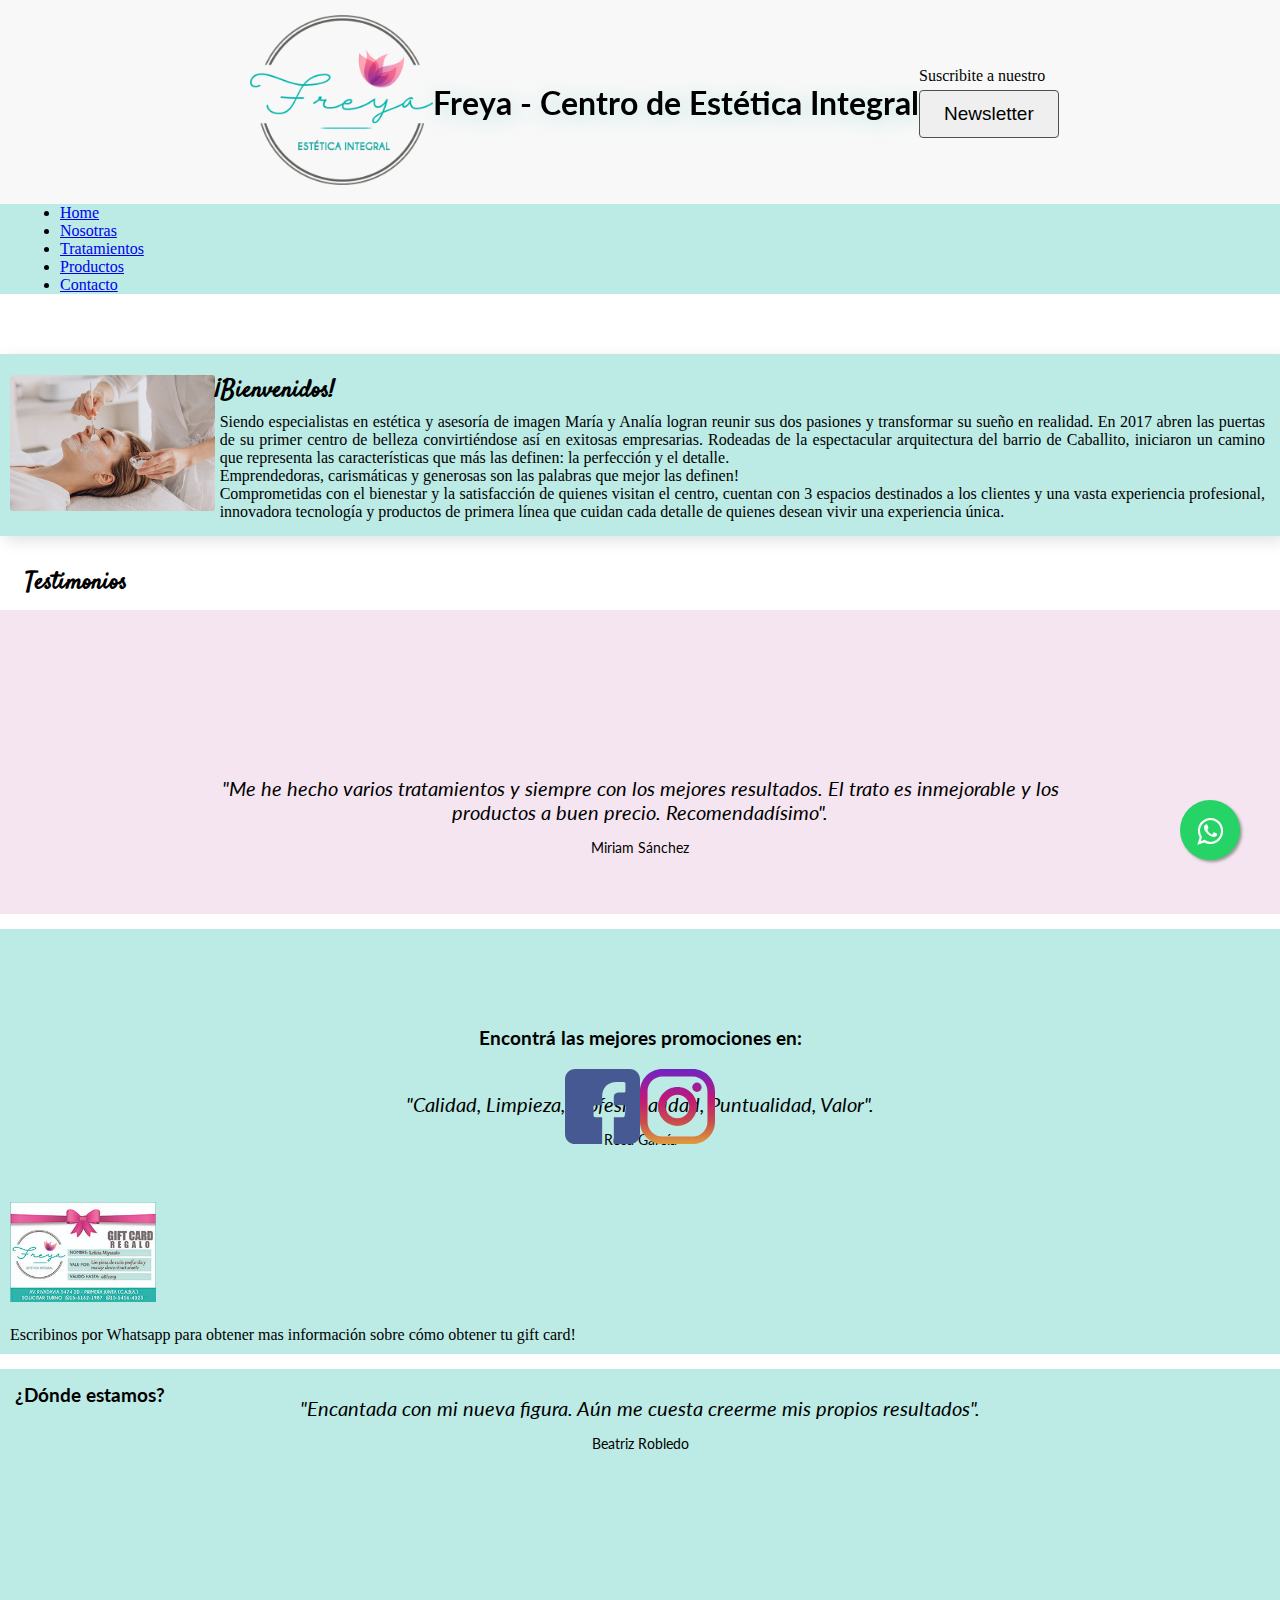
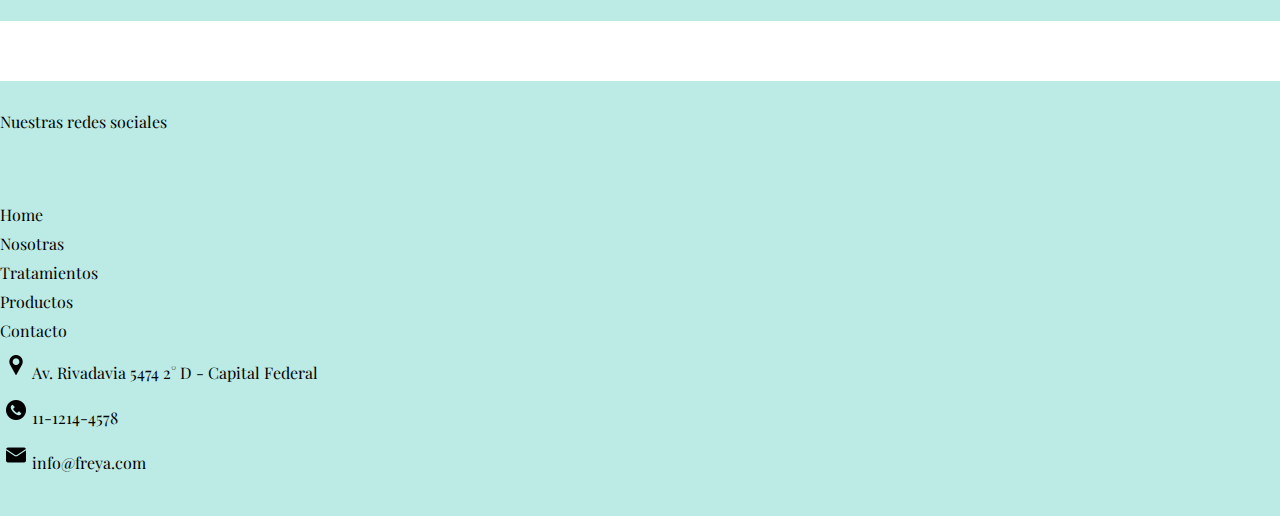
==== index.html @ 0efddba7 "retoques header" ====
<!DOCTYPE html>
<html lang="es">

<head>
    <meta charset="UTF-8">
    <meta http-equiv="X-UA-Compatible" content="IE=edge">
    <meta name="viewport" content="width=device-width, initial-scale=1.0">
    <meta name="description"
        content="Freya es un moderno Centro de Estética Integral, que ofrece tratamientos médicos sin cirugías y la tecnología más avanzada al servicio de la estética junto a un excelente equipo humano. Descuentos Imperdibles! Vení a una Entrevista Sin Cargo!">
    <meta name="keywords"
        content="Freya, cosmetología, cosmiatría, cosmetóloga, cosmiatra, estética, estética integral, piel, piel sana, tratamieto corporal, tratamiento facial, depilación definitiva, caballito, masajes descontracturantes">
    <link rel="stylesheet" href="https://cdnjs.cloudflare.com/ajax/libs/animate.css/4.1.1/animate.min.css"
        integrity="sha512-c42qTSw/wPZ3/5LBzD+Bw5f7bSF2oxou6wEb+I/lqeaKV5FDIfMvvRp772y4jcJLKuGUOpbJMdg/BTl50fJYAw=="
        crossorigin="anonymous" referrerpolicy="no-referrer" />
    <link rel="stylesheet" href="https://cdnjs.cloudflare.com/ajax/libs/font-awesome/6.0.0-beta3/css/all.min.css"
        integrity="sha512-Fo3rlrZj/k7ujTnHg4CGR2D7kSs0v4LLanw2qksYuRlEzO+tcaEPQogQ0KaoGN26/zrn20ImR1DfuLWnOo7aBA=="
        crossorigin="anonymous" referrerpolicy="no-referrer" />
    <link rel="stylesheet" href="https://cdn.jsdelivr.net/npm/bootstrap@4.6.1/dist/css/bootstrap.min.css"
        integrity="sha384-zCbKRCUGaJDkqS1kPbPd7TveP5iyJE0EjAuZQTgFLD2ylzuqKfdKlfG/eSrtxUkn" crossorigin="anonymous">
    <link href="https://unpkg.com/aos@2.3.1/dist/aos.css" rel="stylesheet">
    <link rel="stylesheet" href="./css/estilos_v3.css">
    <title>Freya | Home</title>
    <link rel="shortcut icon" href="./images_v3/logo_freya_mini.png">
</head>

<body>
    <!-- boton whatsapp -->
    <link rel="stylesheet" href="https://maxcdn.bootstrapcdn.com/font-awesome/4.5.0/css/font-awesome.min.css">
    <a href="https://api.whatsapp.com/send?phone=1112144578&text=Enviar%20un%20mensaje%20a%20Freya" class="float"
        target="_blank">
        <i class="fa fa-whatsapp my-float"></i>
    </a>
    <!-- fin boton whatsapp -->

    <!-- INICIO HEADER -->

    <header>
        <div class="container-fluid">
            <div class="row row--header d-flex">
                <div class="col-lg-3 col-md-2 div--logoHeader"><a href="#"><img src="./images_v3/logo_freya.png" alt="logoFreya"
                            class="img--header imgScale--nosotras"></a>
                </div>
                <div class="col-lg-6 col-md-10">
                    <h1 class="h1--header animate__animated animate__fadeInDown">Freya - Centro de Estética Integral
                    </h1>
                </div>

                <div class="col-lg-3 col-md-0 div--newsletter">
                    <p>Suscribite a nuestro </p>
                    <a href="./secciones/contacto_v3.html"><button class="button"> Newsletter</button></a>
                </div>
            </div>
        </div>
    </header>


    <!-- FIN HEADER -->

    <!-- BARRA DE NAVEGACION -->

    <nav class="navbar navbar-expand-md bg-light justify-content-center">
        <ul class="navbar-nav">
            <li class="nav-item">
                <a class="nav-link text-dark" href="#">Home</a>
            </li>
            <li class="nav-item">
                <a class="nav-link text-dark" href="./secciones/nosotras_v3.html">Nosotras</a>
            </li>
            <li class="nav-item">
                <a class="nav-link text-dark" href="./secciones/tratamientos_v3.html">Tratamientos</a>
            </li>
            <li class="nav-item">
                <a class="nav-link text-dark" href="./secciones/productos_v3.html">Productos</a>
            </li>
            <li class="nav-item">
                <a class="nav-link text-dark" href="./secciones/contacto_v3.html">Contacto</a>
            </li>
        </ul>
    </nav>

    <!-- FIN BARRA DE NAVEGACION -->



    <!-- CUERPO PRINCIPAL -->
    <main>

        <!-- BIEVENIDOS -->
        <section>
            <div class="container">
                <div class="row row--bienvenidos">
                    <div class="col-lg-6 col-md-12">
                        <img src="./images_v3/foto01.jpg" alt="Bienvenidos"
                            class="img--bienvenidos .img-fluid imgScale--nosotras">
                    </div>

                    <div class="col-lg-6 col-md-12 p--bienvenidos">
                        <h2
                            class="tituloBienvenidos h2--cursive animate__animated animate__bounceInRight animate__delay-0.5s">
                            ¡Bienvenidos!</h2>

                        <aside class="textoBienvenidos">
                            <p> Siendo especialistas en estética y asesoría de imagen María y Analía logran reunir sus
                                dos
                                pasiones y transformar su sueño en realidad. En 2017 abren las puertas de su primer
                                centro
                                de belleza convirtiéndose así en exitosas empresarias. Rodeadas de la espectacular
                                arquitectura del barrio de Caballito, iniciaron un camino que representa las
                                características
                                que más las definen: la perfección y el detalle.</p>

                            <p>Emprendedoras, carismáticas y generosas son las palabras que mejor las definen!</p>

                            <p>Comprometidas con el bienestar y la satisfacción de quienes visitan el centro, cuentan
                                con 3
                                espacios destinados a los clientes y una vasta experiencia profesional, innovadora
                                tecnología y productos de primera línea que cuidan cada detalle de quienes desean vivir
                                una
                                experiencia única.</p>
                            </p>
                        </aside>

                    </div>

                </div>
            </div>
        </section>
        <!-- FIN BIEVENIDOS -->


        <!-- TESTIMOIOS -->
        <section>
            <div class="container">
                <div class="row rowTestimonios">
                    <h2 class="h2--testimonios h2--cursive col-lg-12 col-md-12">Testimonios</h2>

                    <div class="slideTestimonios col-lg-12 col-md-12">
                        <div id="demo" class="carousel slide" data-ride="carousel">

                            <!-- Indicators -->
                            <ul class="carousel-indicators">
                                <li data-target="#demo" data-slide-to="0" class="active"></li>
                                <li data-target="#demo" data-slide-to="1"></li>
                                <li data-target="#demo" data-slide-to="2"></li>
                            </ul>

                            <!-- The slideshow -->
                            <div class="carousel-inner">
                                <div class="carousel-item active">

                                    <p class="p--testimonios">"Me he hecho varios tratamientos y siempre con los mejores
                                        resultados. El trato es inmejorable y los productos a buen precio.
                                        Recomendadísimo".

                                        <span class="nombres--testimonios">Miriam Sánchez</span>

                                    </p>


                                </div>

                                <div class="carousel-item">

                                    <p class="p--testimonios">"Calidad, Limpieza, Profesionalidad, Puntualidad, Valor".

                                        <span class="nombres--testimonios">Rosa García</span>
                                    </p>

                                </div>


                                <div class="carousel-item">

                                    <p class="p--testimonios">"Encantada con mi nueva figura. Aún me cuesta creerme mis
                                        propios resultados".
                                        <span class="nombres--testimonios">Beatriz Robledo</span>
                                    </p>
                                </div>
                            </div>

                            <!-- Left and right controls -->
                            <a class="carousel-control-prev" href="#demo" data-slide="prev">
                                <span class="carousel-control-prev-icon"></span>
                            </a>
                            <a class="carousel-control-next" href="#demo" data-slide="next">
                                <span class="carousel-control-next-icon"></span>
                            </a>

                        </div>

                    </div>
                </div>

            </div>
        </section>
        <!-- FIN TESTIMOIOS -->

        <!-- DESCUENTOS -->
        <section>
            <div class="container container--descuentos">
                <div class="row row--descuentos">
                    <div class="col-lg-6 col-md-12 div--descuentos">
                        <h2 class="centrado h2--cursive" data-aos="flip-left" data-aos-easing="ease-in-sine">¡Descuentos
                            imperdibles
                            <br> pagando en efectivo!</h2>
                        <h3 class="centrado">Encontrá las mejores promociones en:</h3>

                        <section class="seccion__img--descuentos">
                            <a href="https://www.facebook.com/Freya-Est%C3%A9tica-Integral-213702169461942"
                                target="_blanck" class="mx-auto d-block">

                                <img src="./images_v3/facebook.svg" alt="Facebook Freya"
                                    class="img--redes mx-auto d-block imgScale--nosotras">
                            </a>
                            <a href="https://instagram.com/freya.estetica.integral?utm_medium=copy_link"
                                target="_blanck" class="mx-auto d-block">

                                <img src="./images_v3/instagram.svg" alt="Instagram Freya"
                                    class="img--redes mx-auto d-block imgScale--nosotras">
                            </a>
                        </section>
                    </div>

                    <div class="col-lg-6 col-md-12 div--giftCard">
                        <h2 class="centrado h2--cursive" data-aos="flip-right" data-aos-easing="ease-in-sine"
                            data-aos-offset="500">
                            Adquirí tu Gift Card</h2>
                        <img src="./images_v3/gift-card.jpg" alt="Gift Card" class="giftCard mx-auto d-block imgScale">
                        <p>Escribinos por Whatsapp para obtener mas información sobre cómo obtener tu gift card!</p>

                    </div>
                </div>
            </div>
        </section>
        <!-- FIN DESCUENTOS -->





        <!-- MAPA -->
        <section>
            <div class="container container--descuentos container--mapa">
                <div class="row">
                    <div class="col-lg-12 col-md-12">
                        <h3 class="mapa__h3">¿Dónde estamos?</h3>
                        <section class="seccion--mapa">
                            <iframe
                                src="https://www.google.com/maps/embed?pb=!1m18!1m12!1m3!1d3283.326000641964!2d-58.44445518423652!3d-34.62120116593148!2m3!1f0!2f0!3f0!3m2!1i1024!2i768!4f13.1!3m3!1m2!1s0x95bcca38e80c68c3%3A0x10d987287b70680a!2sRivadavia%205474%2C%20C1424%20CABA!5e0!3m2!1ses!2sar!4v1637786481972!5m2!1ses!2sar"
                                width="1300" height="200" style="border:0;" allowfullscreen="" loading="lazy"
                                class="seccion__mapa"></iframe>
                        </section>

                    </div>
                </div>
            </div>
        </section>
        <!-- FIN MAPA -->


    </main>


    <!-- FIN CUERPO PRINCIPAL -->


    <!-- FOOTER -->

    <footer>
        <div class="container footer">
            <div class="row justify-content-center">
                <div class="col-lg-4 col-md-12 footer__div--marginBottom">
                    <p p class="footer__p">Nuestras redes sociales</p>
                    <div class="footer__div footer__div--redes">

                        <a href="https://www.facebook.com/Freya-Est%C3%A9tica-Integral-213702169461942"
                            target="_blanck">
                            <i class="fab fa-facebook-square imgScale--nosotras iconoFacebook"></i>

                        </a>


                        <a href="https://instagram.com/freya.estetica.integral?utm_medium=copy_link" target="_blanck">
                            <i class="fab fa-instagram-square imgScale--nosotras"></i>

                        </a>

                    </div>

                </div>

                <div class="col-lg-4 col-md-12 footer__div footer__div--marginBottom">
                    <nav id="navSecundaria">
                        <ul class="footer__ul">
                            <li><a href="#" class="footer__a footer__p">Home</a></li>
                            <li><a href="./secciones/nosotras_v3.html" class="footer__a footer__p">Nosotras</a></li>
                            <li><a href="./secciones/tratamientos_v3.html" class="footer__a footer__p">Tratamientos</a>
                            </li>
                            <li><a href="./secciones/productos_v3.html" class="footer__a footer__p">Productos</a></li>
                            <li><a href="./secciones/contacto_v3.html" class="footer__a footer__p">Contacto</a></li>
                        </ul>
                    </nav>
                </div>

                <div class="col-lg-4 col-md-12">
                    <table class="footer__tablaContacto">

                        <tr>
                            <td>
                                <img src="./images_v3/pin.png" alt="Dirección Freya" class="footer__img">
                            </td>
                            <td>
                                <a href="https://www.google.com/maps/place/Av.+Rivadavia+5474,+C1424+CABA/@-34.621206,-58.442266,15z/data=!4m5!3m4!1s0x95bcca38e80c68c3:0x10d987287b70680a!8m2!3d-34.6212056!4d-58.4422665?hl=es"
                                    target="_blanck">
                                    <p class="footer__p">Av. Rivadavia 5474 2° D - Capital Federal</p>
                                </a>
                            </td>

                        </tr>

                        <tr>
                            <td>
                                <img src="./images_v3/phone-call.png" alt="Teléfono Freya" class="footer__img">
                            </td>
                            <td>
                                <a href="https://api.whatsapp.com/send?phone=1112144578&text=Enviar%20un%20mensaje%20a%20Freya"
                                    target="_blanck">
                                    <p class="footer__p">11-1214-4578</p>
                                </a>
                            </td>
                        </tr>

                        <tr>
                            <td><img src="./images_v3/email.png" alt="Email Freya" class="footer__img"></td>
                            <td>
                                <a href="mailto:info@freya.com">
                                    <p class="footer__p">info@freya.com</p>
                                </a>
                            </td>
                        </tr>

                    </table>
                </div>
            </div>
        </div>
    </footer>

    <!-- FIN FOOTER -->

    <!-- AOS -->
    <script src="https://unpkg.com/aos@2.3.1/dist/aos.js"></script>
    <script>
        AOS.init();
    </script>
    <!-- fin AOS -->

    <!-- Bootstrap -->
    <script src="https://cdn.jsdelivr.net/npm/jquery@3.5.1/dist/jquery.slim.min.js"
        integrity="sha384-DfXdz2htPH0lsSSs5nCTpuj/zy4C+OGpamoFVy38MVBnE+IbbVYUew+OrCXaRkfj" crossorigin="anonymous">
    </script>
    <script src="https://cdn.jsdelivr.net/npm/popper.js@1.16.1/dist/umd/popper.min.js"
        integrity="sha384-9/reFTGAW83EW2RDu2S0VKaIzap3H66lZH81PoYlFhbGU+6BZp6G7niu735Sk7lN" crossorigin="anonymous">
    </script>
    <script src="https://cdn.jsdelivr.net/npm/bootstrap@4.6.1/dist/js/bootstrap.min.js"
        integrity="sha384-VHvPCCyXqtD5DqJeNxl2dtTyhF78xXNXdkwX1CZeRusQfRKp+tA7hAShOK/B/fQ2" crossorigin="anonymous">
    </script>
    <!-- fin Bootstrap -->




</body>

</html>
---- css/estilos_v3.css ----
@import url("https://fonts.googleapis.com/css2?family=Lato:wght@300&display=swap");
/* font-family: 'Lato', sans-serif; */
@import url("https://fonts.googleapis.com/css2?family=Satisfy&display=swap");
/* font-family: 'Satisfy', cursive; */
@import url("https://fonts.googleapis.com/css2?family=Playfair+Display&display=swap");
/* font-family: 'Playfair Display', serif; */
* {
  margin: 0;
  padding: 0;
  box-sizing: border-box;
}

/* inicio main */
.h2--cursive {
  font-family: "Satisfy", cursive;
}

.h2--lato {
  font-family: "Lato", sans-serif;
}

.h3--lato {
  font-family: "Lato", sans-serif;
}

.h2--testimonios {
  margin-top: 15px;
  margin-left: auto;
  margin-right: auto;
  margin-bottom: 0;
  padding: 10px 25px;
}

.centrado {
  text-align: center;
}

h3 {
  font-family: "Lato", sans-serif;
}

.mapa__h3 {
  font-family: "Lato", sans-serif;
}

.img--bienvenidos {
  width: 500px;
  height: auto;
  border-radius: 3px;
  max-width: 100%;
}

.seccion__img--descuentos {
  display: flex;
  flex-direction: row;
  flex-wrap: wrap;
  justify-content: center;
}

.img--redes {
  width: 75px;
}

.row--bienvenidos {
  display: flex;
  align-items: center;
  margin-top: 60px;
  margin-bottom: 20px;
  background-color: #34bfb154;
  padding: 10px;
  box-shadow: 5px 5px 15px rgba(0, 0, 0, 0.116);
}

.row--nosotras {
  background-image: linear-gradient(to bottom, #f5e5f0, #f6ecf5, #f8f3fa, #fbf9fd, #ffffff);
  margin-top: 35px;
  margin-bottom: 65px;
  display: flex;
  align-items: center;
  padding: 20px;
  box-shadow: 5px 5px 15px rgba(0, 0, 0, 0.116);
}

.h2--nosotras {
  margin-top: 50px;
}

.h2--trat {
  margin-top: 20px;
}

.p--bienvenidos {
  text-align: justify;
  /* padding: 15px; */
}

.textoBienvenidos {
  padding: 5px;
}

.tituloBienvenidos {
  margin-top: 10px;
}

.p--testimonios {
  text-align: center;
  font-family: "Lato", sans-serif;
  font-style: italic;
  font-size: 20px;
  height: 304px;
  display: flex;
  flex-direction: column;
  align-items: center;
  justify-content: center;
  padding-left: 15%;
  padding-right: 15%;
}

.nombres--testimonios {
  font-size: 14px;
  font-style: normal;
  text-align: center;
  margin-top: 15px;
}

.card--tratamientos {
  margin: 35px;
  background-image: linear-gradient(to bottom, #f5e5f0, #f6ecf5, #f8f3fa, #fbf9fd, #ffffff);
}

.row--tratamientos {
  margin-bottom: 50px;
}

.card-text {
  text-align: justify;
}

.card-img-top {
  padding-top: 15px;
}

.img--nosotras {
  display: flex;
  justify-content: center;
  align-items: center;
  width: 80% !important;
  height: auto;
}

.p--nosotras {
  display: flex;
  flex-direction: column;
}

.p--nosotras span {
  font-weight: bold;
  font-size: 18px;
}

/* fin main */
/* ANIMACION DE IMAGENES */
.imgScale {
  transition: 1s;
}

.imgScale:hover {
  transform: scale(1.5);
  animation-timing-function: ease-in-out;
}

.imgScale--nosotras {
  transition: 0.3s;
}

.imgScale--nosotras:hover {
  transform: scale(1.06);
  animation-timing-function: ease-in-out;
}

/* FIN ANIMACION DE IMAGENES */
/* CAROUSEL */
.slideTestimonios {
  background-color: #f5e5f0;
  height: 304px;
}

.carousel-control-prev-icon {
  background-image: url("data:image/svg+xml,%3csvg xmlns='http://www.w3.org/2000/svg' fill='%23000' width='8' height='8' viewBox='0 0 8 8'%3e%3cpath d='M5.25 0l-4 4 4 4 1.5-1.5L4.25 4l2.5-2.5L5.25 0z'/%3e%3c/svg%3e");
}

.carousel-control-next-icon {
  background-image: url("data:image/svg+xml,%3csvg xmlns='http://www.w3.org/2000/svg' fill='%23000' width='8' height='8' viewBox='0 0 8 8'%3e%3cpath d='M2.75 0l-1.5 1.5L3.75 4l-2.5 2.5L2.75 8l4-4-4-4z'/%3e%3c/svg%3e");
}

/* FIN CAROUSEL */
/* descuentos */
.giftCard {
  height: 100px;
  background-size: cover;
}

.div--giftCard p {
  margin-top: 20px;
}

.div--descuentos h3 {
  margin-bottom: 20px;
}

.container--descuentos {
  background-color: #34bfb154;
  padding: 10px;
  margin-top: 15px;
}

.container--descuentos h2 {
  padding: 10px;
}

/* fin descuentos */
/* inicio footer */
#navSecundaria {
  background-color: rgba(255, 235, 205, 0);
}

.footer__ul li {
  margin-bottom: 8px;
}

.footer__ul {
  list-style: none;
}

.footer__a {
  color: black;
  text-decoration: none;
}

.footer__a:hover {
  color: blue;
  text-decoration: none;
}

.footer__a:active {
  color: #570257;
}

.footer__img {
  width: 20px;
  display: block;
  margin: 4px;
}

.footer__tablaContacto tr td img {
  padding-bottom: 15px;
}

.footer__tablaContacto tr td a {
  text-decoration: none;
  color: black;
}

.footer__tablaContacto tr td a :hover {
  color: blue;
}

.footer__div--redes {
  margin-bottom: 25px;
}

footer {
  background-color: #34bfb154;
  padding-top: 30px;
  padding-bottom: 30px;
}

.footer__p {
  font-family: "Playfair Display", serif;
}

.footer__div--redes {
  display: flex;
  flex-direction: row;
  justify-content: left;
}

.footer__div--redes a {
  text-decoration: none;
}

.footer__div--redes a :hover {
  text-decoration: none;
}

.footer__div--redes i {
  font-size: 40px;
}

.fa-facebook-square {
  color: #333;
}

.fa-instagram-square {
  color: #333;
}

.iconoFacebook {
  margin-right: 20px;
}

/* fin footer */
/* formulario */
form {
  background-color: rgba(27, 155, 172, 0.185);
  border: 1px solid black;
  margin: 15px;
  padding: 10px;
  box-shadow: 5px 5px 15px rgba(0, 0, 0, 0.116);
  margin-top: 35px;
  margin-bottom: 60px;
}

legend {
  font-family: "Lato", sans-serif;
  padding: 10px;
}

textarea {
  width: 90%;
  margin: 10px;
  padding: 10px;
  font-size: 14px;
}

.input {
  margin: 10px;
  padding: 10px;
  border: 1px solid black;
  border-radius: 5px;
  font-size: 14px;
}

.label {
  margin-left: 10px;
  font-family: "Lato", sans-serif;
}

.img--nosotras {
  border-radius: 3px;
  width: 200px;
  height: auto;
  margin-bottom: 10px;
  margin-left: auto;
}

.articulo--nosotras {
  display: flex;
  flex-direction: column;
  text-align: center;
  margin-left: auto;
}

.articulo__pComun--nosotras {
  width: 100%;
  /* margin-left: 5%; */
  margin-top: 15px;
  margin-bottom: 50px;
}

.legendFormulario {
  font-weight: bold;
}

/* fin formulario */
/* inicio header */
.img--header {
  height: 200px;
  margin-left: 250px;
  padding-top: 15px;
  padding-bottom: 15px;
}

.h1--header {
  color: black;
  font-family: "Lato", sans-serif;
  font-weight: bold;
  text-align: left;
  filter: drop-shadow(3px 3px 10px #34bfb154);
}

.row--header {
  display: flex;
  flex-direction: row;
  align-items: center;
  flex-wrap: wrap;
}

header {
  background-color: #f8f8f8;
}

.div--newsletter p {
  margin-bottom: 5px;
}

/* fin header */
/* mapa */
.seccion--mapa {
  display: flex;
  gap: 20px;
  justify-content: space-between;
}

.container--mapa {
  padding: 15px 15px;
  margin-bottom: 60px;
}

/* fin mapa */
/* inicio menu de navegacion */
.navbar {
  background-color: #34bfb154 !important;
}

.navbar ul li {
  margin-left: 60px;
  margin-right: 60px;
}

.nav-item a:hover {
  color: blue !important;
}

/* fin menu de navegacion */
.button {
  display: inline-block;
  padding: 12px 24px;
  border: 1px solid #4f4f4f;
  border-radius: 4px;
  transition: all 0.2s ease-in;
  position: relative;
  overflow: hidden;
  font-size: 19px;
  color: black;
  z-index: 1;
}

.button:before {
  content: "";
  position: absolute;
  left: 50%;
  transform: translateX(-50%) scaleY(1) scaleX(1.25);
  top: 100%;
  width: 140%;
  height: 180%;
  background-color: rgba(0, 0, 0, 0.05);
  border-radius: 50%;
  display: block;
  transition: all 0.5s 0.1s cubic-bezier(0.55, 0, 0.1, 1);
  z-index: -1;
}

.button:after {
  content: "";
  position: absolute;
  left: 55%;
  transform: translateX(-50%) scaleY(1) scaleX(1.45);
  top: 180%;
  width: 160%;
  height: 190%;
  background-color: #34bfb154;
  border-radius: 50%;
  display: block;
  transition: all 0.5s 0.1s cubic-bezier(0.55, 0, 0.1, 1);
  z-index: -1;
}

.button:hover {
  color: #ffffff;
  border: 1px solid #34bfb154;
}

.button:hover:before {
  top: -35%;
  background-color: #34bfb154;
  transform: translateX(-50%) scaleY(1.3) scaleX(0.8);
}

.button:hover:after {
  top: -45%;
  background-color: #34bfb154;
  transform: translateX(-50%) scaleY(1.3) scaleX(0.8);
}

.float {
  position: fixed;
  width: 60px;
  height: 60px;
  bottom: 40px;
  right: 40px;
  background-color: #25d366;
  color: #FFF;
  border-radius: 50px;
  text-align: center;
  font-size: 30px;
  box-shadow: 2px 2px 3px #999;
  z-index: 100;
}

.float:hover {
  text-decoration: none;
  color: #25d366;
  background-color: #fff;
}

.my-float {
  margin-top: 16px;
}

.row--productos {
  margin-top: 30px;
  margin-bottom: 60px;
}

.row--productos .card {
  box-shadow: rgba(0, 0, 0, 0.4) 0px 2px 4px, rgba(0, 0, 0, 0.3) 0px 7px 13px -3px, rgba(0, 0, 0, 0.2) 0px -3px 0px inset;
}

.cardTitle--productos {
  font-size: 18px;
}

.h3--productos {
  margin-top: 20px;
}

.btn-primary {
  background-color: #f5e5f0;
  color: black;
  border: 1px solid #2b2a2a;
}

.btn-primary:hover, .btn-primary:focus, .btn-primary:active, .btn-primary.active, .open > .dropdown-toggle.btn-primary {
  color: #fff;
  background-color: #05aeb4;
  border-color: #285e8e;
}

.card-text1 {
  margin-bottom: 3px;
}

video {
  width: 420px;
  margin-top: 10px;
  margin-bottom: 30px;
  padding: 10px 10px;
  border: 1px solid black;
  border-radius: 3px;
  box-shadow: 5px 5px 15px rgba(0, 0, 0, 0.116);
}

.h2--productos {
  margin-right: 35px;
  padding-top: 20px;
  margin-top: 35px;
}

.marginKit {
  margin-bottom: 27px;
}

.tituloProductos {
  background-image: linear-gradient(to bottom, #f5e5f0, #f6ecf5, #f8f3fa, #fbf9fd, #ffffff);
  margin-top: 60px;
  margin-bottom: 35px;
  align-items: center;
  padding: 20px;
  box-shadow: 5px 5px 15px rgba(0, 0, 0, 0.116);
}

.div--tituloProductos {
  display: flex;
  flex-direction: row;
  justify-content: center;
  align-items: center;
  align-items: center;
  gap: 40px;
}

.div--tituloProductos h2 {
  padding-top: 15px;
}

.div--velaSlim {
  display: flex;
  flex-wrap: wrap;
  justify-content: center;
  width: auto;
  height: auto;
  background-image: url(../images_v3/fondoStars.svg);
}

.img--vela {
  max-width: 75%;
  height: auto;
  margin-top: 30px;
  margin-bottom: 40px;
  padding: 8px;
  border: 1px solid #7ecfc9;
  border-radius: 3px;
}

.card--vela {
  width: 500px;
  height: 400px;
  border-radius: 10px;
  background: linear-gradient(to bottom, #f5e5f0, #f6ecf5, #f8f3fa, #fbf9fd, #ffffff);
  box-shadow: 5px 5px 15px rgba(0, 0, 0, 0.116);
  margin-bottom: 10px;
}

.row-velaSlim {
  margin-bottom: 50px;
}

.velaslimplus {
  font-family: "Satisfy", cursive;
}

@media (max-width: 768px) {
  .navbar-expand-md ul li a {
    text-align: center;
  }

  .tituloBienvenidos {
    margin-top: 30px;
  }

  .div--giftCard {
    border-top: 1px dotted #999;
    padding-top: 30px;
  }

  .div--descuentos {
    padding-bottom: 30px;
  }

  header h1 {
    padding-bottom: 15px;
    font-size: 25px;
  }

  .img--header {
    margin-left: auto;
    height: 150px;
    padding-top: 30px;
  }

  .caja--logoFormulaBustos {
    justify-content: center;
  }

  .row--envios div {
    margin-bottom: 10px;
  }

  .iconoFacebook {
    margin-right: 10px;
  }

  .button,
.button:before,
.button:after,
.button:hover,
.button:hover:before,
.button:hover:after {
    margin-bottom: 10px;
    font-size: 16px;
  }

  .div--newsletter p {
    margin-bottom: 3px;
  }

  .card--mobile {
    margin-bottom: 25px;
  }

  video {
    width: 320px;
  }

  .h3--productos {
    margin-left: 10px;
  }

  .img--labo {
    margin-top: 10px;
  }

  .div--tituloProductos {
    display: flex;
    flex-direction: column;
    justify-content: center;
    text-align: center;
    flex-wrap: wrap;
    gap: 5px;
  }

  .row--productos {
    margin-bottom: 15px;
  }

  .div--velaSlim {
    display: flex;
    flex-wrap: wrap;
    background-size: cover;
  }

  .img--vela {
    max-width: 90%;
    height: auto;
  }

  .row--tratamientos {
    margin-bottom: 10px;
  }

  .footer__div--marginBottom {
    margin-bottom: 25px;
  }

  .row--header {
    display: flex;
    flex-direction: row;
    align-items: center;
    flex-wrap: nowrap;
  }

  .h1--header {
    font-size: 1.5rem;
    padding-top: 20px;
    text-align: left;
  }

  .img--header {
    height: 120px;
    margin-left: 20px;
    padding-top: 15px;
    padding-bottom: 15px;
  }

  .div--newsletter {
    display: none;
  }

  .div--logoHeader {
    width: 50%;
  }
}

/*# sourceMappingURL=estilos_v3.css.map */
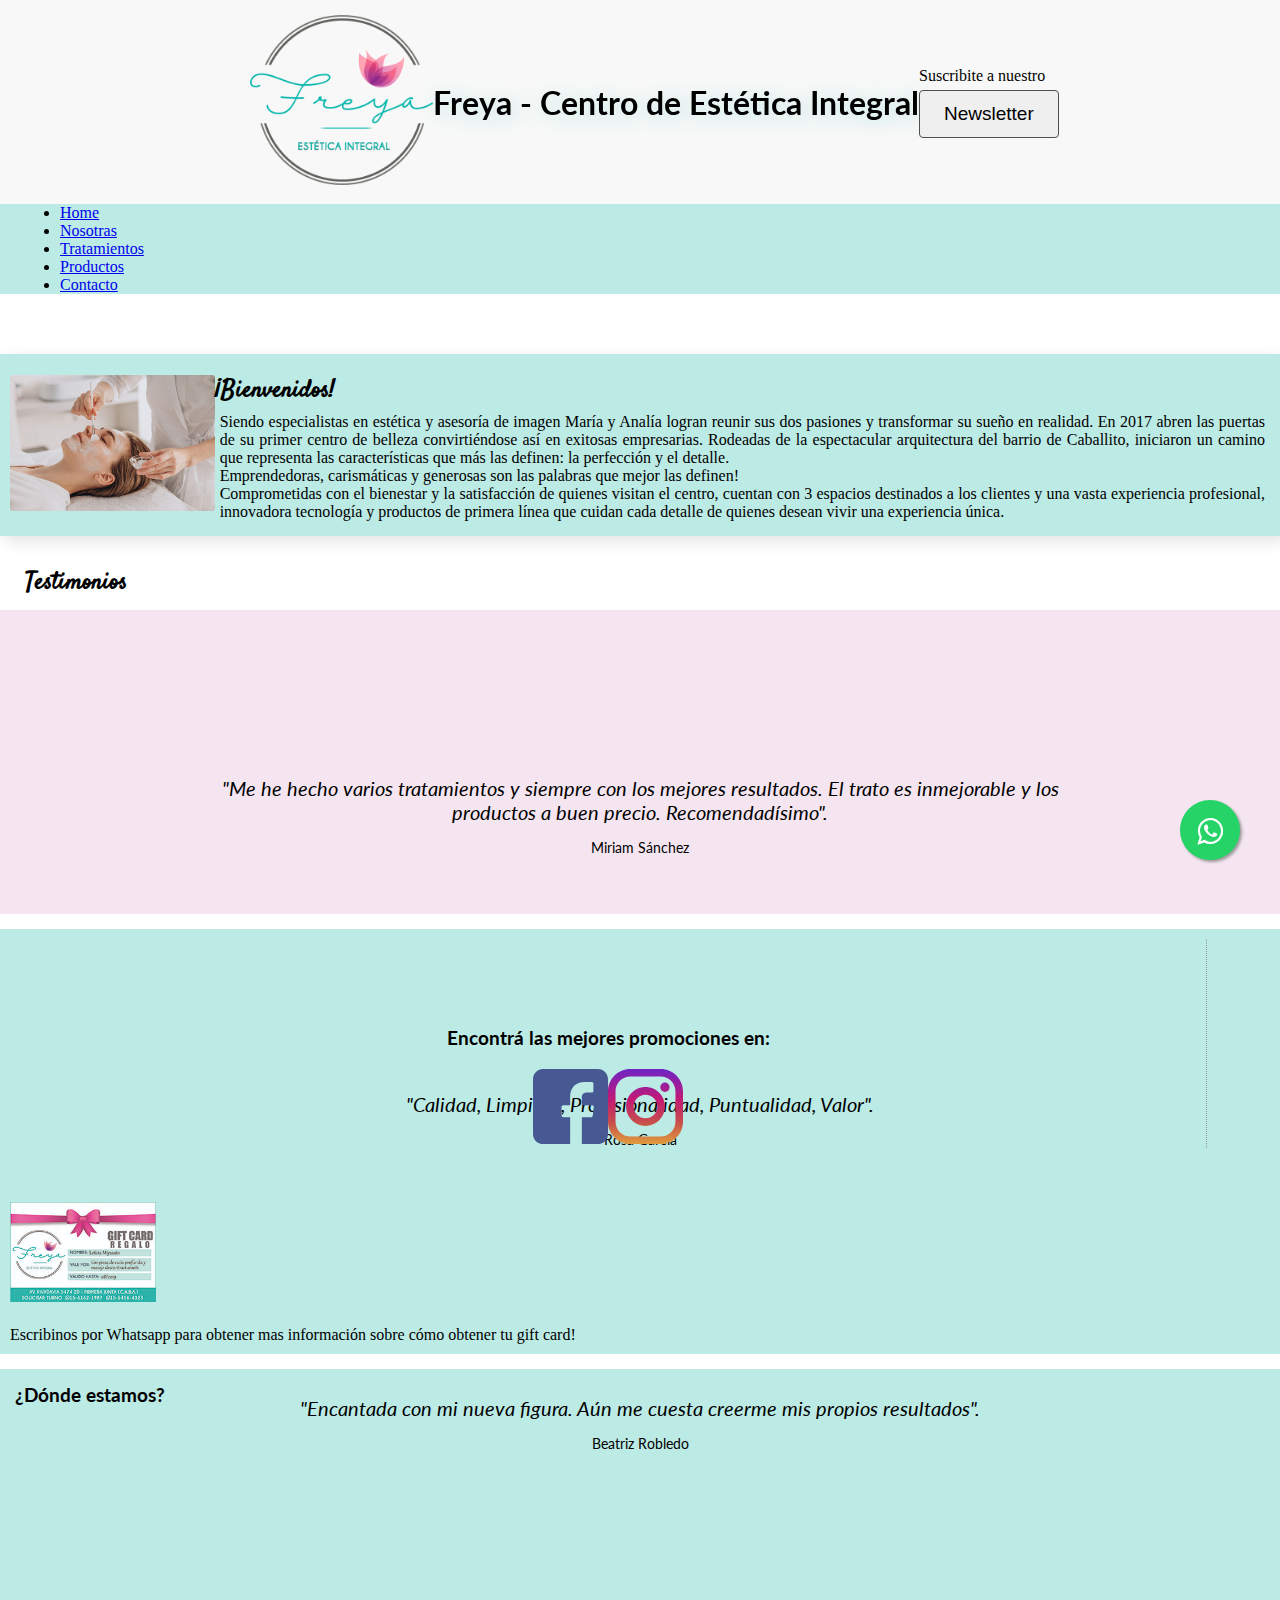
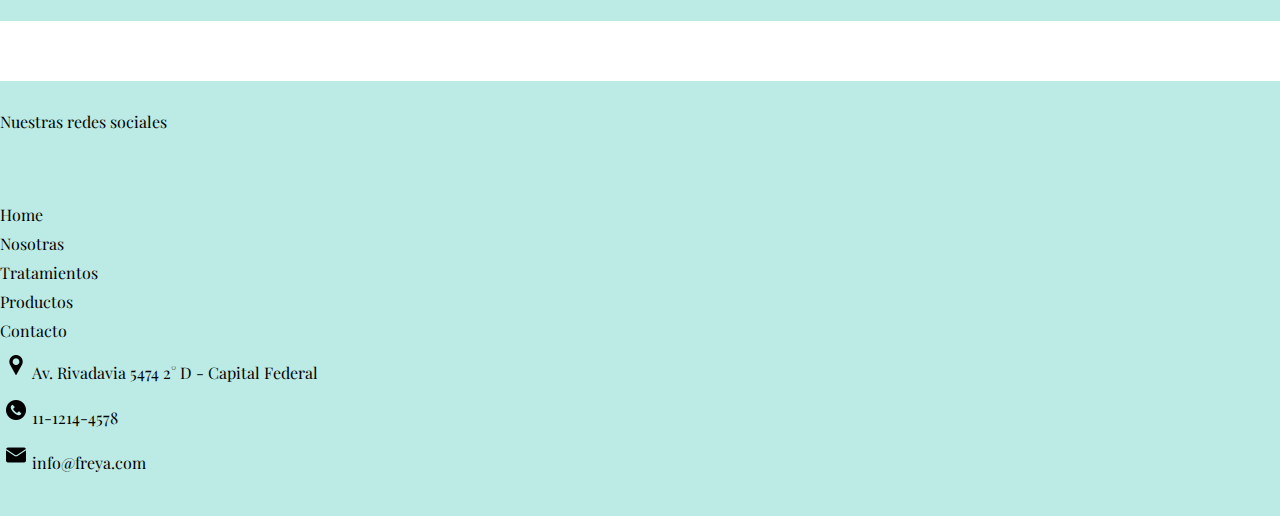
==== commit 96648d88: "cartel de pago y envio" ====
--- a/index.html
+++ b/index.html
@@ -37,8 +37,8 @@
     <header>
         <div class="container-fluid">
             <div class="row row--header d-flex">
-                <div class="col-lg-3 col-md-2 div--logoHeader"><a href="#"><img src="./images_v3/logo_freya.png" alt="logoFreya"
-                            class="img--header imgScale--nosotras"></a>
+                <div class="col-lg-3 col-md-2 div--logoHeader"><a href="#"><img src="./images_v3/logo_freya.png"
+                            alt="logoFreya" class="img--header imgScale--nosotras"></a>
                 </div>
                 <div class="col-lg-6 col-md-10">
                     <h1 class="h1--header animate__animated animate__fadeInDown">Freya - Centro de Estética Integral
@@ -117,7 +117,6 @@
                                 tecnología y productos de primera línea que cuidan cada detalle de quienes desean vivir
                                 una
                                 experiencia única.</p>
-                            </p>
                         </aside>
 
                     </div>
@@ -197,8 +196,8 @@
 
         <!-- DESCUENTOS -->
         <section>
-            <div class="container container--descuentos">
-                <div class="row row--descuentos">
+            <div class="container container--descuentos d-flex justify-content-center">
+                <div class="row row--descuentos d-flex justify-content-center">
                     <div class="col-lg-6 col-md-12 div--descuentos">
                         <h2 class="centrado h2--cursive" data-aos="flip-left" data-aos-easing="ease-in-sine">¡Descuentos
                             imperdibles
--- a/css/estilos_v3.css
+++ b/css/estilos_v3.css
@@ -61,6 +61,10 @@
   width: 75px;
 }
 
+.row--descuentos {
+  width: 95%;
+}
+
 .row--bienvenidos {
   display: flex;
   align-items: center;
@@ -132,6 +136,34 @@
   margin-bottom: 50px;
 }
 
+.card--vela {
+  flex-direction: column;
+  justify-content: center;
+  align-items: center;
+}
+
+.card--vela ol {
+  padding: 0 10%;
+}
+
+.tratamientos__titulos--cardVela {
+  display: flex;
+  flex-direction: row;
+  align-items: center;
+  flex-wrap: wrap;
+  justify-content: center;
+  margin-top: 10px;
+}
+
+.tratamientos__titulos--cardVela p {
+  margin-top: 10px;
+  margin-left: 10px;
+}
+
+.card--vela ol {
+  margin-top: 20px;
+}
+
 .card-text {
   text-align: justify;
 }
@@ -202,6 +234,10 @@
 
 .div--giftCard p {
   margin-top: 20px;
+}
+
+.div--descuentos {
+  border-right: 1px dotted #999;
 }
 
 .div--descuentos h3 {
@@ -593,13 +629,42 @@
   padding-top: 15px;
 }
 
+.div--pagoEnvio {
+  display: flex;
+  justify-content: center;
+}
+
+.formasPagoEnvio {
+  font-size: 18px;
+  font-weight: bold;
+  margin-top: 55px;
+  text-align: center;
+  background-color: #f5e5f0;
+  width: 40%;
+  line-height: 35px;
+  border-radius: 5px;
+}
+
+.formasPagoEnvio a {
+  text-decoration: none;
+  color: black;
+}
+
+.formasPagoEnvio a:hover {
+  color: blue;
+}
+
 .div--velaSlim {
   display: flex;
   flex-wrap: wrap;
   justify-content: center;
   width: auto;
   height: auto;
+}
+
+.fondo--vela {
   background-image: url(../images_v3/fondoStars.svg);
+  background-position: center;
 }
 
 .img--vela {
@@ -629,6 +694,60 @@
   font-family: "Satisfy", cursive;
 }
 
+.fondo--hifu {
+  background-image: url(../images_v3/circles.svg);
+  background-position: center;
+}
+
+.fondo--radioFrec {
+  background-image: url(../images_v3/polygon.svg);
+  background-position: center;
+}
+
+.textoRadio {
+  padding-left: 5%;
+  padding-right: 5%;
+  margin-top: 5%;
+  line-height: 2;
+  text-align: justify;
+}
+
+.fondo--dermapen {
+  background: url(../images_v3/blob.svg);
+  background-position: center;
+}
+
+.jumbotron {
+  height: 350px;
+  background-image: url(../images_v3/charlaOnline.jpg);
+  background-size: cover;
+  background-position: center;
+  margin-top: 40px;
+}
+
+.row--jumbotron {
+  border-top: 1px solid #cecece;
+}
+
+.jumbotron h1 {
+  text-shadow: 1px 1px 8px black;
+  color: whitesmoke;
+}
+
+.jumbotron p {
+  background-color: rgba(255, 255, 255, 0.479);
+  padding: 1% 2%;
+  font-size: large;
+}
+
+.h2--charlas {
+  margin-top: 20px;
+}
+
+.tabla--charlas {
+  margin-bottom: 50px;
+}
+
 @media (max-width: 768px) {
   .navbar-expand-md ul li a {
     text-align: center;
@@ -644,12 +763,25 @@
   }
 
   .div--descuentos {
+    border-right: 0;
+  }
+
+  .img--bienvenidos {
+    margin-top: 15px;
+  }
+
+  .div--descuentos {
     padding-bottom: 30px;
+  }
+
+  .row--descuentos {
+    width: 95%;
   }
 
   header h1 {
     padding-bottom: 15px;
     font-size: 25px;
+    width: 95%;
   }
 
   .img--header {
@@ -696,6 +828,18 @@
     margin-left: 10px;
   }
 
+  .formasPagoEnvio {
+    font-size: 14px;
+    font-weight: bold;
+    margin-top: 30px;
+    margin-bottom: 30px;
+    text-align: center;
+    background-color: #f5e5f0;
+    width: 80%;
+    line-height: 25px;
+    border-radius: 5px;
+  }
+
   .img--labo {
     margin-top: 10px;
   }
@@ -713,7 +857,7 @@
     margin-bottom: 15px;
   }
 
-  .div--velaSlim {
+  .div--velaSlim, .div--hifu {
     display: flex;
     flex-wrap: wrap;
     background-size: cover;
@@ -722,6 +866,18 @@
   .img--vela {
     max-width: 90%;
     height: auto;
+  }
+
+  .card--vela {
+    height: auto;
+  }
+
+  .tratamientos__titulos--cardVela {
+    padding-top: 5%;
+  }
+
+  .tratamientos__titulos--cardVela ol {
+    padding-bottom: 15%;
   }
 
   .row--tratamientos {
@@ -759,6 +915,20 @@
   .div--logoHeader {
     width: 50%;
   }
+
+  .jumbotron {
+    height: auto;
+  }
+
+  .h2--charlas {
+    margin-left: 10px;
+  }
+
+  .tabla--charlas {
+    width: 95%;
+    margin-left: auto;
+    margin-right: auto;
+  }
 }
 
 /*# sourceMappingURL=estilos_v3.css.map */
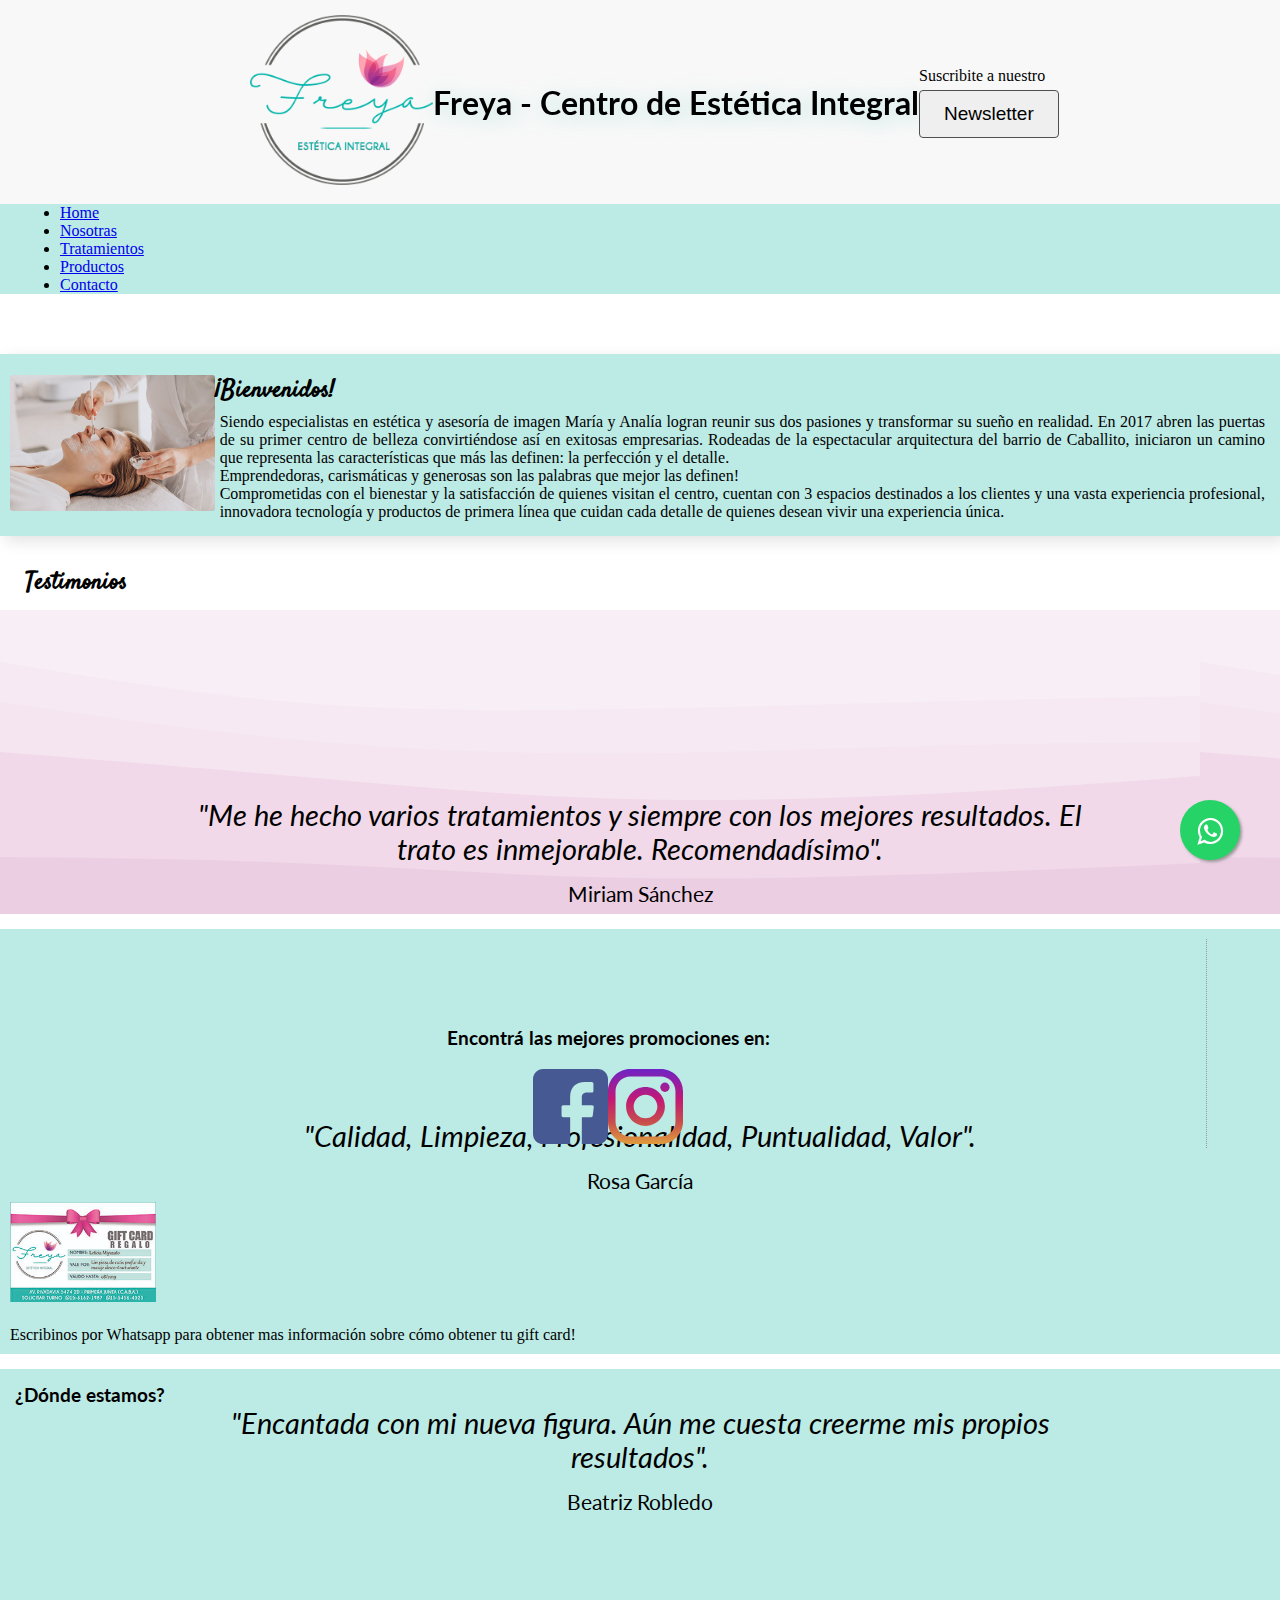
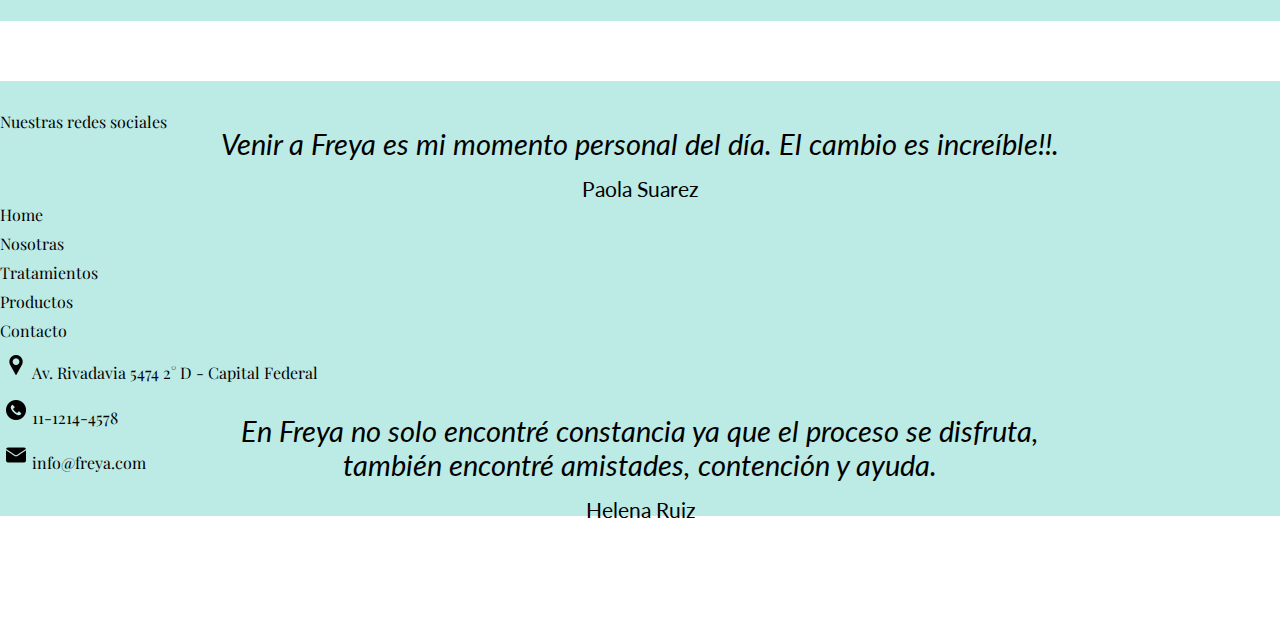
==== commit 77326339: "cambio en testimonios" ====
--- a/index.html
+++ b/index.html
@@ -141,6 +141,8 @@
                                 <li data-target="#demo" data-slide-to="0" class="active"></li>
                                 <li data-target="#demo" data-slide-to="1"></li>
                                 <li data-target="#demo" data-slide-to="2"></li>
+                                <li data-target="#demo" data-slide-to="3"></li>
+                                <li data-target="#demo" data-slide-to="4"></li>
                             </ul>
 
                             <!-- The slideshow -->
@@ -148,8 +150,7 @@
                                 <div class="carousel-item active">
 
                                     <p class="p--testimonios">"Me he hecho varios tratamientos y siempre con los mejores
-                                        resultados. El trato es inmejorable y los productos a buen precio.
-                                        Recomendadísimo".
+                                        resultados. El trato es inmejorable. Recomendadísimo".
 
                                         <span class="nombres--testimonios">Miriam Sánchez</span>
 
@@ -173,6 +174,20 @@
                                     <p class="p--testimonios">"Encantada con mi nueva figura. Aún me cuesta creerme mis
                                         propios resultados".
                                         <span class="nombres--testimonios">Beatriz Robledo</span>
+                                    </p>
+                                </div>
+
+                                <div class="carousel-item">
+
+                                    <p class="p--testimonios">Venir a Freya es mi momento personal del día. El cambio es increíble!!.
+                                        <span class="nombres--testimonios">Paola Suarez</span>
+                                    </p>
+                                </div>
+
+                                <div class="carousel-item">
+
+                                    <p class="p--testimonios">En Freya no solo encontré constancia ya que el proceso se disfruta, también encontré amistades, contención y ayuda.
+                                        <span class="nombres--testimonios">Helena Ruiz</span>
                                     </p>
                                 </div>
                             </div>
--- a/css/estilos_v3.css
+++ b/css/estilos_v3.css
@@ -110,7 +110,7 @@
   text-align: center;
   font-family: "Lato", sans-serif;
   font-style: italic;
-  font-size: 20px;
+  font-size: 1.8em;
   height: 304px;
   display: flex;
   flex-direction: column;
@@ -121,7 +121,7 @@
 }
 
 .nombres--testimonios {
-  font-size: 14px;
+  font-size: 1.3rem;
   font-style: normal;
   text-align: center;
   margin-top: 15px;
@@ -213,7 +213,7 @@
 /* FIN ANIMACION DE IMAGENES */
 /* CAROUSEL */
 .slideTestimonios {
-  background-color: #f5e5f0;
+  background-image: url(../images_v3/fondoTestimonios.svg);
   height: 304px;
 }
 
@@ -406,6 +406,7 @@
 
 .legendFormulario {
   font-weight: bold;
+  letter-spacing: 0.05em;
 }
 
 /* fin formulario */
@@ -762,6 +763,14 @@
     padding-top: 30px;
   }
 
+  .p--testimonios {
+    font-size: 1.4em;
+  }
+
+  .nombres--testimonios {
+    font-size: 1rem;
+  }
+
   .div--descuentos {
     border-right: 0;
   }
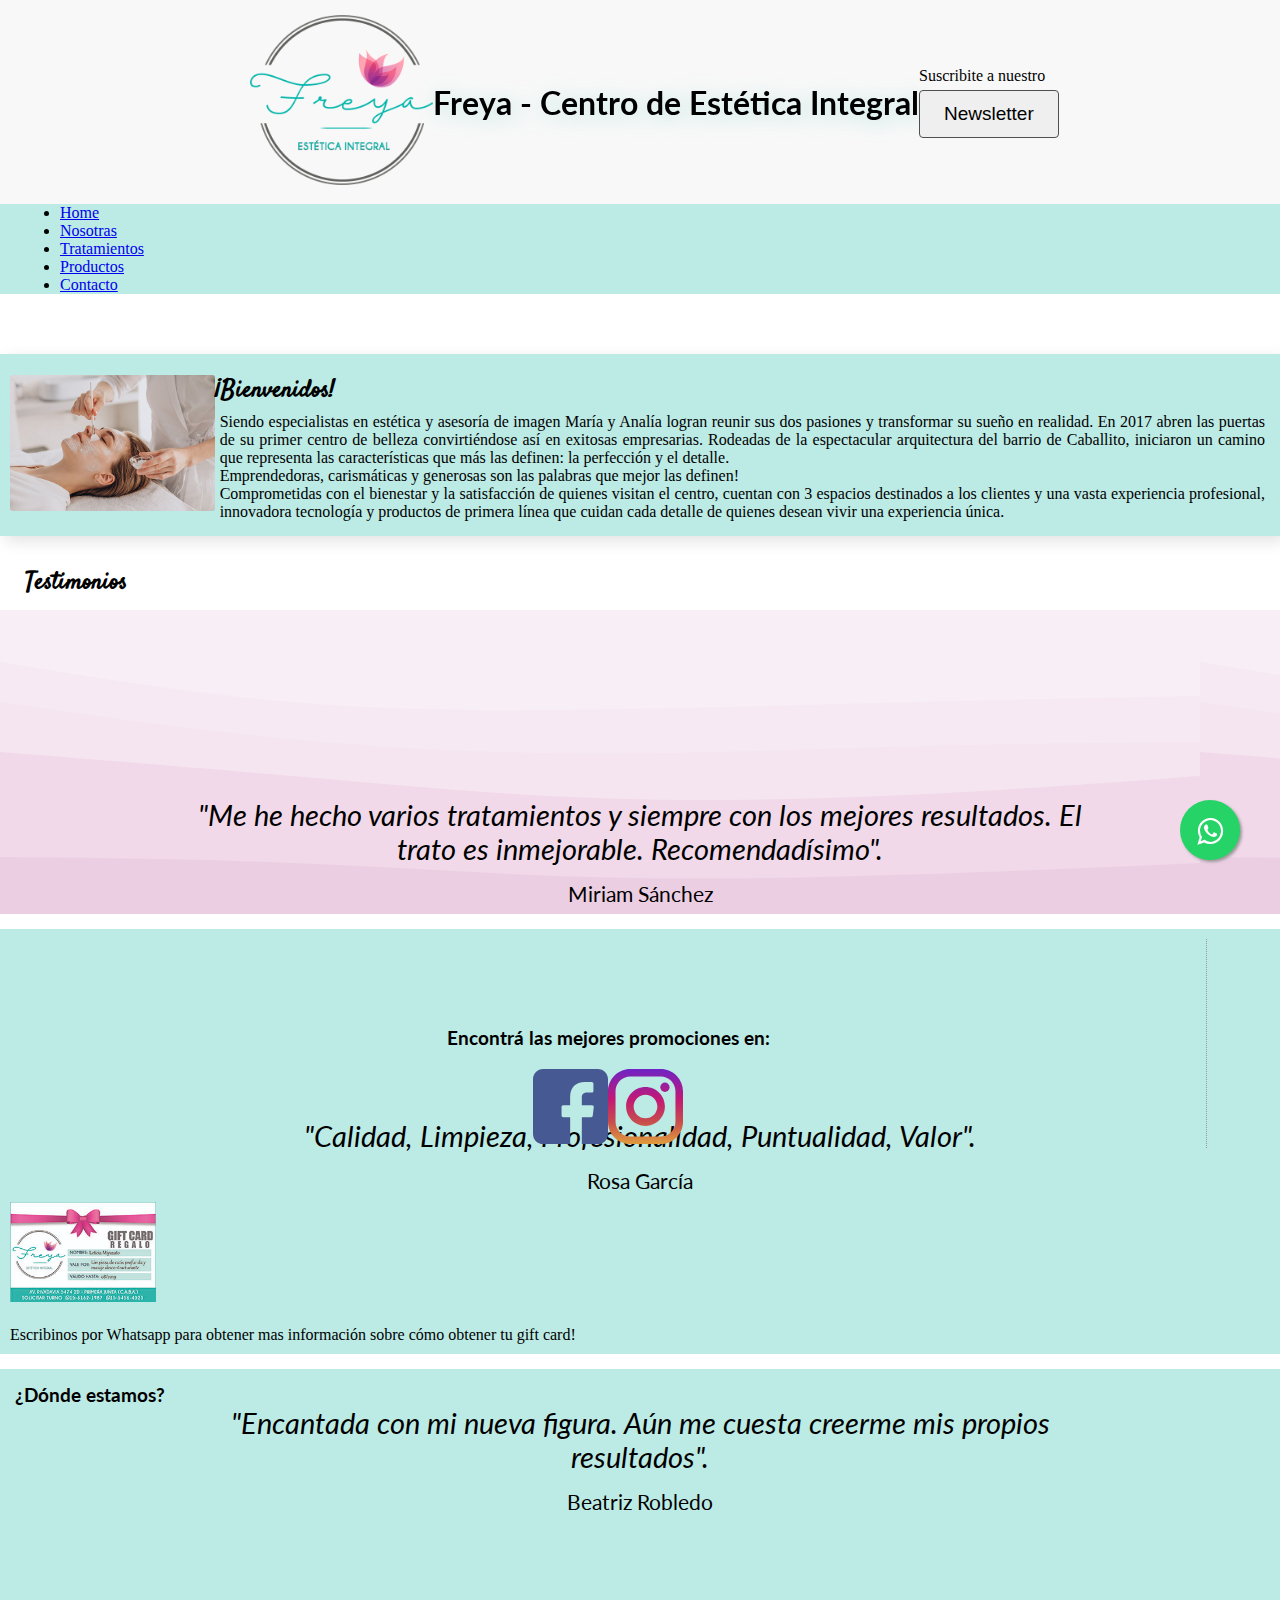
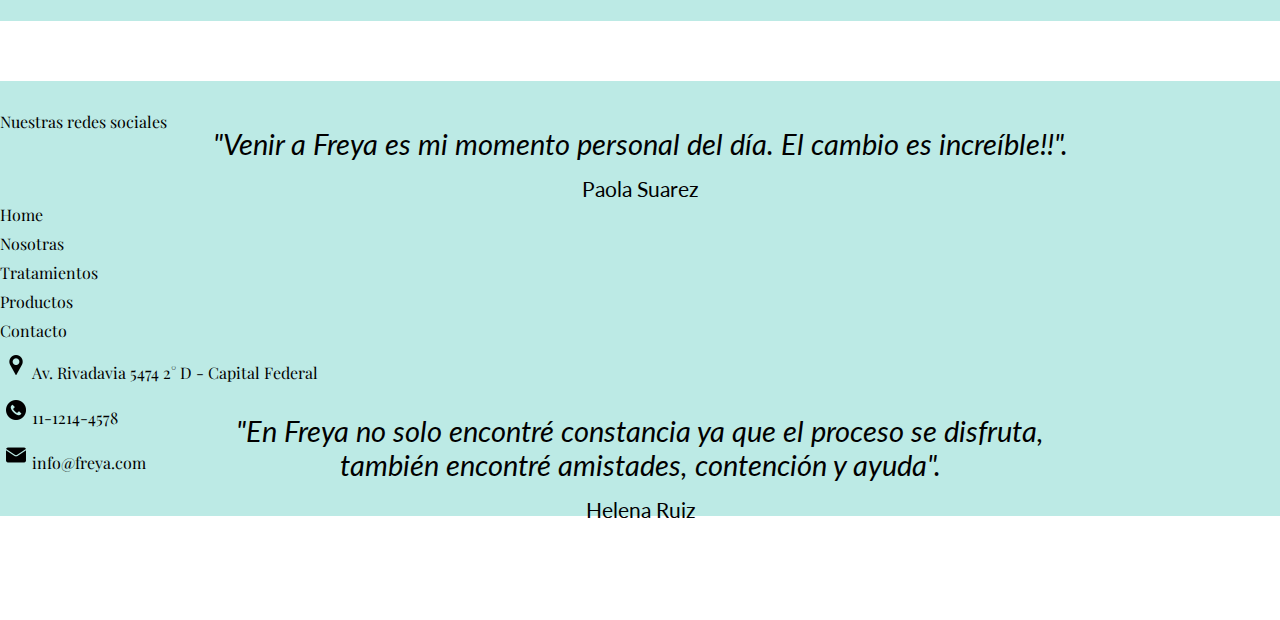
==== commit c20dd2f2: "fondo formulario" ====
--- a/index.html
+++ b/index.html
@@ -179,14 +179,14 @@
 
                                 <div class="carousel-item">
 
-                                    <p class="p--testimonios">Venir a Freya es mi momento personal del día. El cambio es increíble!!.
+                                    <p class="p--testimonios">"Venir a Freya es mi momento personal del día. El cambio es increíble!!".
                                         <span class="nombres--testimonios">Paola Suarez</span>
                                     </p>
                                 </div>
 
                                 <div class="carousel-item">
 
-                                    <p class="p--testimonios">En Freya no solo encontré constancia ya que el proceso se disfruta, también encontré amistades, contención y ayuda.
+                                    <p class="p--testimonios">"En Freya no solo encontré constancia ya que el proceso se disfruta, también encontré amistades, contención y ayuda".
                                         <span class="nombres--testimonios">Helena Ruiz</span>
                                     </p>
                                 </div>
--- a/css/estilos_v3.css
+++ b/css/estilos_v3.css
@@ -348,7 +348,7 @@
 /* fin footer */
 /* formulario */
 form {
-  background-color: rgba(27, 155, 172, 0.185);
+  background-image: url(../images_v3/fondoFormulario.svg);
   border: 1px solid black;
   margin: 15px;
   padding: 10px;
